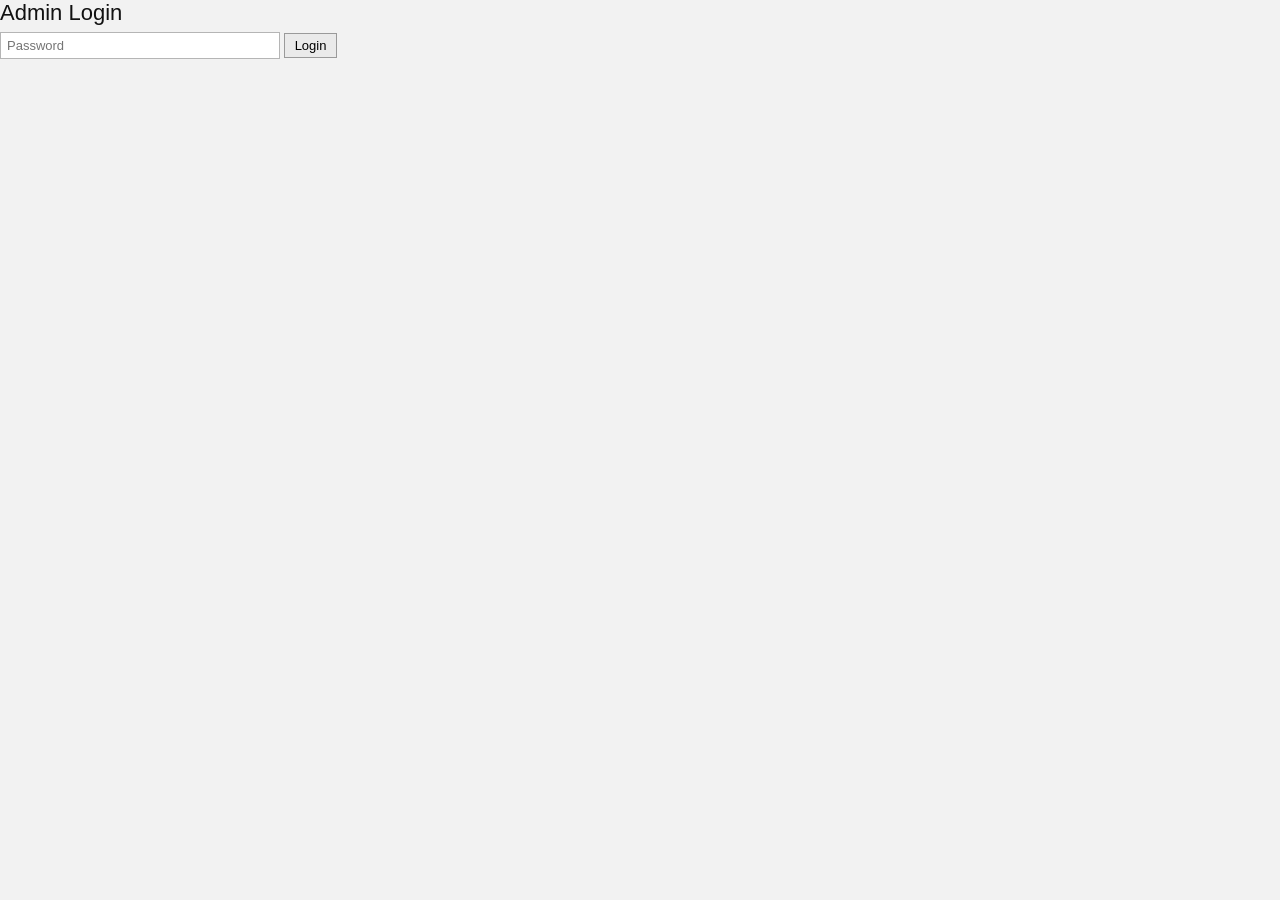
==== admin-login.html @ 758e6f4b "Create admin-login.html" ====
<!DOCTYPE html>
<html>
<head>
<meta charset="UTF-8">
<title>Admin Login</title>
<link rel="stylesheet" href="style.css">
</head>
<body class="center">

<div class="login-box">
  <h1>Admin Login</h1>

  <input id="password" type="password" placeholder="Password">
  <button onclick="login()">Login</button>

  <p id="error"></p>
</div>

<script>
function login(){
  fetch("/api/login",{
    method:"POST",
    headers:{"Content-Type":"application/json"},
    body:JSON.stringify({password:password.value})
  })
  .then(r=>r.json())
  .then(res=>{
    if(res.ok){
      localStorage.setItem("admin","true");
      location.href="admin.html";
    } else {
      error.textContent="Wrong password";
    }
  });
}
</script>

</body>
</html>
---- style.css ----
* {
  box-sizing: border-box;
}

body {
  margin: 0;
  background: #f2f2f2;
  font-family: "Roboto", Arial, sans-serif;
  font-size: 13px;
  color: #111;
}

.container {
  width: 1120px;
  margin: 24px auto;
  background: #ffffff;
  border: 1px solid #cfcfcf;
  padding: 16px 20px 22px 20px;
}

h1 {
  margin: 0 0 6px 0;
  font-size: 22px;
  font-weight: 500;
}

nav {
  margin-bottom: 10px;
}

nav a {
  font-size: 13px;
  color: #1a73e8;
  text-decoration: none;
  margin-right: 14px;
}

nav a:hover {
  text-decoration: underline;
}

table {
  width: 100%;
  border-collapse: collapse;
}

th {
  font-size: 12px;
  font-weight: 500;
  text-align: left;
  padding: 6px 8px;
  border-bottom: 2px solid #bcbcbc;
}

td {
  padding: 6px 8px;
  border-bottom: 1px solid #e0e0e0;
  vertical-align: middle;
}

tr:hover {
  background: #f6f6f6;
}

.rank {
  width: 48px;
  text-align: right;
  font-weight: 500;
  color: #000;
}

.points {
  width: 70px;
  text-align: right;
}

input {
  width: 280px;
  padding: 5px 6px;
  font-size: 13px;
  border: 1px solid #b5b5b5;
  margin-bottom: 6px;
}

button {
  padding: 4px 10px;
  font-size: 13px;
  border: 1px solid #9a9a9a;
  background: #eaeaea;
  cursor: pointer;
}

button:hover {
  background: #dedede;
}

a {
  color: #1a73e8;
}
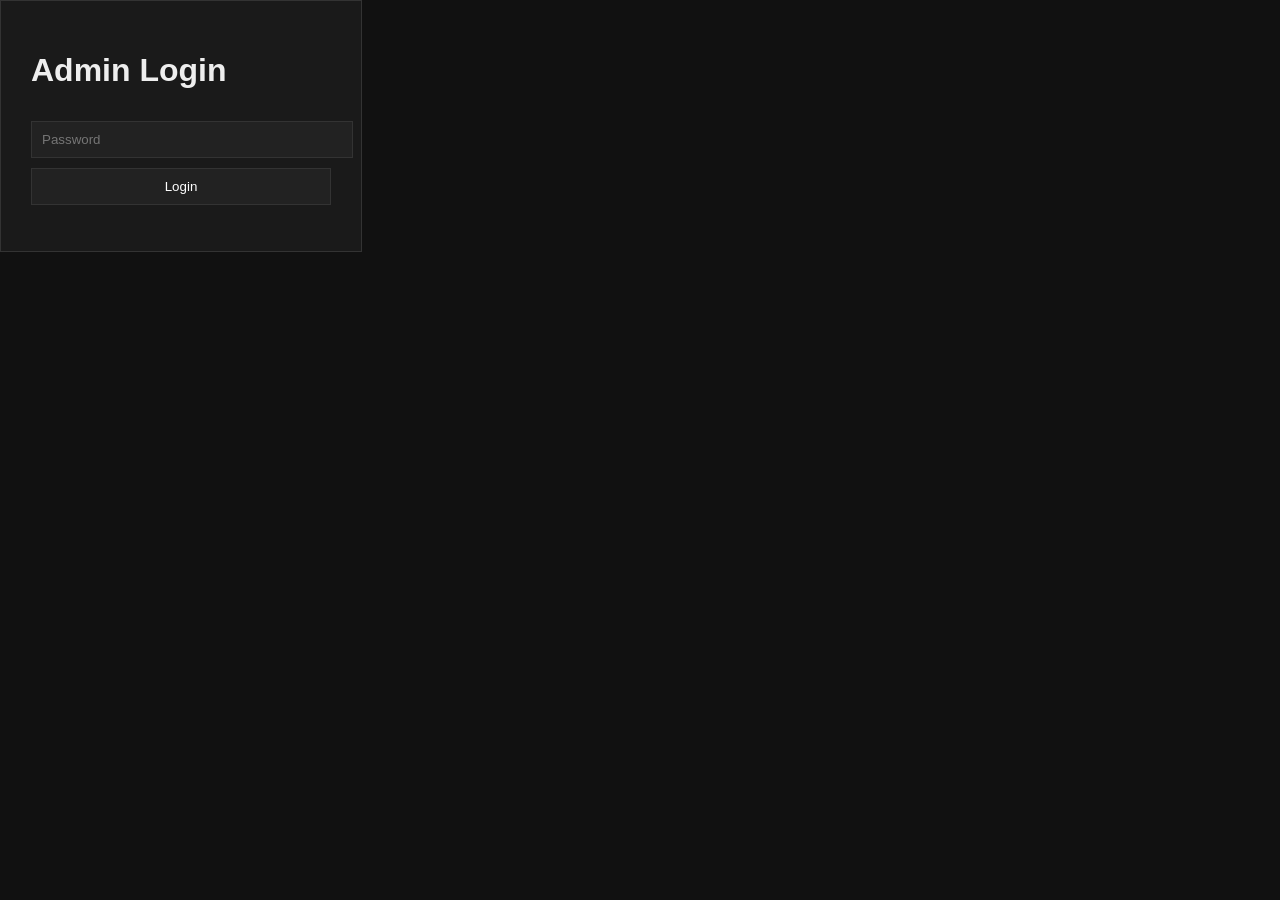
==== commit 58490b9f: "Update admin-login.html" ====
--- a/admin-login.html
+++ b/admin-login.html
@@ -5,7 +5,7 @@
 <title>Admin Login</title>
 <link rel="stylesheet" href="style.css">
 </head>
-<body class="center">
+<body class="admin-login">
 
 <div class="login-box">
   <h1>Admin Login</h1>
--- a/style.css
+++ b/style.css
@@ -1,99 +1,43 @@
-* {
-  box-sizing: border-box;
+body{
+  margin:0;
+  font-family:Arial;
+  background:#111;
+  color:#eee;
 }
 
-body {
-  margin: 0;
-  background: #f2f2f2;
-  font-family: "Roboto", Arial, sans-serif;
-  font-size: 13px;
-  color: #111;
+.center{
+  display:flex;
+  justify-content:center;
+  align-items:center;
+  height:100vh;
 }
 
-.container {
-  width: 1120px;
-  margin: 24px auto;
-  background: #ffffff;
-  border: 1px solid #cfcfcf;
-  padding: 16px 20px 22px 20px;
+.login-box{
+  background:#1a1a1a;
+  padding:30px;
+  width:300px;
+  border:1px solid #333;
 }
 
-h1 {
-  margin: 0 0 6px 0;
-  font-size: 22px;
-  font-weight: 500;
+input,button{
+  width:100%;
+  padding:10px;
+  margin-top:10px;
+  background:#222;
+  color:white;
+  border:1px solid #333;
 }
 
-nav {
-  margin-bottom: 10px;
+button{
+  cursor:pointer;
 }
 
-nav a {
-  font-size: 13px;
-  color: #1a73e8;
-  text-decoration: none;
-  margin-right: 14px;
+table{
+  width:100%;
+  border-collapse:collapse;
 }
 
-nav a:hover {
-  text-decoration: underline;
+th,td{
+  padding:10px;
+  border-bottom:1px solid #333;
 }
-
-table {
-  width: 100%;
-  border-collapse: collapse;
-}
-
-th {
-  font-size: 12px;
-  font-weight: 500;
-  text-align: left;
-  padding: 6px 8px;
-  border-bottom: 2px solid #bcbcbc;
-}
-
-td {
-  padding: 6px 8px;
-  border-bottom: 1px solid #e0e0e0;
-  vertical-align: middle;
-}
-
-tr:hover {
-  background: #f6f6f6;
-}
-
-.rank {
-  width: 48px;
-  text-align: right;
-  font-weight: 500;
-  color: #000;
-}
-
-.points {
-  width: 70px;
-  text-align: right;
-}
-
-input {
-  width: 280px;
-  padding: 5px 6px;
-  font-size: 13px;
-  border: 1px solid #b5b5b5;
-  margin-bottom: 6px;
-}
-
-button {
-  padding: 4px 10px;
-  font-size: 13px;
-  border: 1px solid #9a9a9a;
-  background: #eaeaea;
-  cursor: pointer;
-}
-
-button:hover {
-  background: #dedede;
-}
-
-a {
-  color: #1a73e8;
-}
